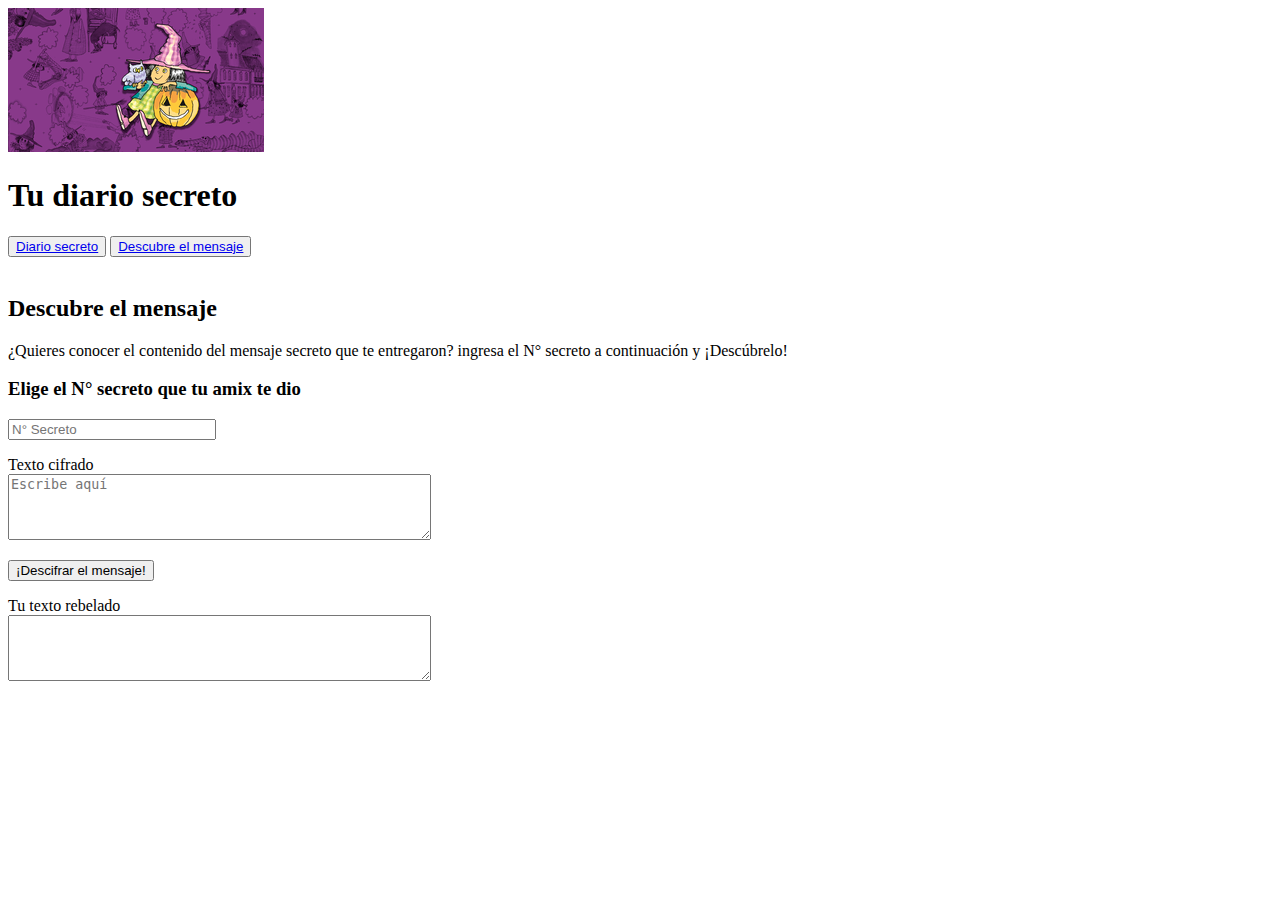
==== src/pagDescubreElMensaje.html @ 5ee0dd24 "segundo commit" ====
<!DOCTYPE html>
<html lang="en">
<head>
    <meta charset="UTF-8">
    <meta http-equiv="X-UA-Compatible" content="IE=edge">
    <meta name="viewport" content="width=device-width, initial-scale=1.0">
    <title>Document</title>
</head>
<body>
    <header>
        <img src="img/web-pascualina-originals.ico" alt="logo" />
      <h1>Tu diario secreto</h1>
      </header>
      <nav>
         <button><a href="pagDiarioSecreto.html">Diario secreto</a></button>
         <button><a href="pagDescubreElMensaje.html">Descubre el mensaje</a></button>
        
         
  </nav>
  <br>
    <h2><label>Descubre el mensaje</label></h2>
  
  <p>    ¿Quieres conocer el contenido del mensaje secreto que te entregaron?
      ingresa el N° secreto a continuación y ¡Descúbrelo!
    </p>
    
    <h3>Elige el N° secreto que tu amix te dio</h3>
  
    <p><input type="number" placeholder="N° Secreto" id="displacement" size="4" style="width : 200px";/></p>

<p><p><label>Texto cifrado</label>
  <br>
  <textarea id="inputText" name="cuadroDeTexto" rows="4" cols="50" placeholder="Escribe aquí" onkeyup="upperCaseText(this);">
</textarea></p>

<button type= "button" id="code">¡Descifrar el mensaje!</button>
<br>

<p><label>Tu texto rebelado</label>
  <br>
  <textarea id="textOutput" name="textOutput" rows="4" cols="50" readonly >
  </textarea>
</form>
</section>

</article>
    
</body>
</html>
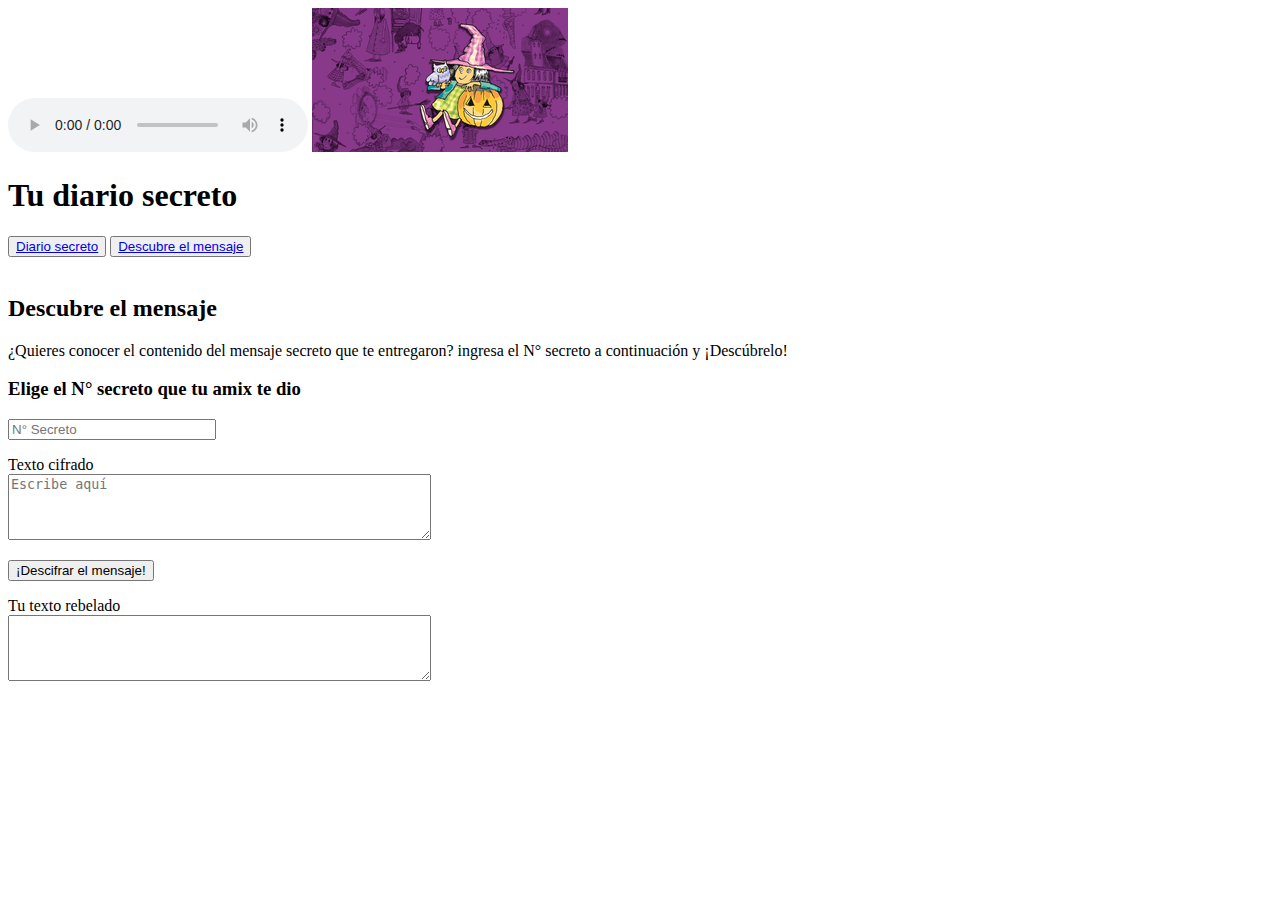
==== commit 9305cb48: "tercer commit" ====
--- a/src/pagDescubreElMensaje.html
+++ b/src/pagDescubreElMensaje.html
@@ -8,6 +8,9 @@
 </head>
 <body>
     <header>
+      <audio controls autoplay loop>
+        <source src="audio/y2meta.com - The Sims Makin Magic Soundtrack (128 kbps).mp3" type="audio/mpeg">
+      </audio>
         <img src="img/web-pascualina-originals.ico" alt="logo" />
       <h1>Tu diario secreto</h1>
       </header>
@@ -30,7 +33,7 @@
 
 <p><p><label>Texto cifrado</label>
   <br>
-  <textarea id="inputText" name="cuadroDeTexto" rows="4" cols="50" placeholder="Escribe aquí" onkeyup="upperCaseText(this);">
+  <textarea id="inputText" name="cuadroDeTexto" rows="4" cols="50" placeholder="Escribe aquí">
 </textarea></p>
 
 <button type= "button" id="code">¡Descifrar el mensaje!</button>
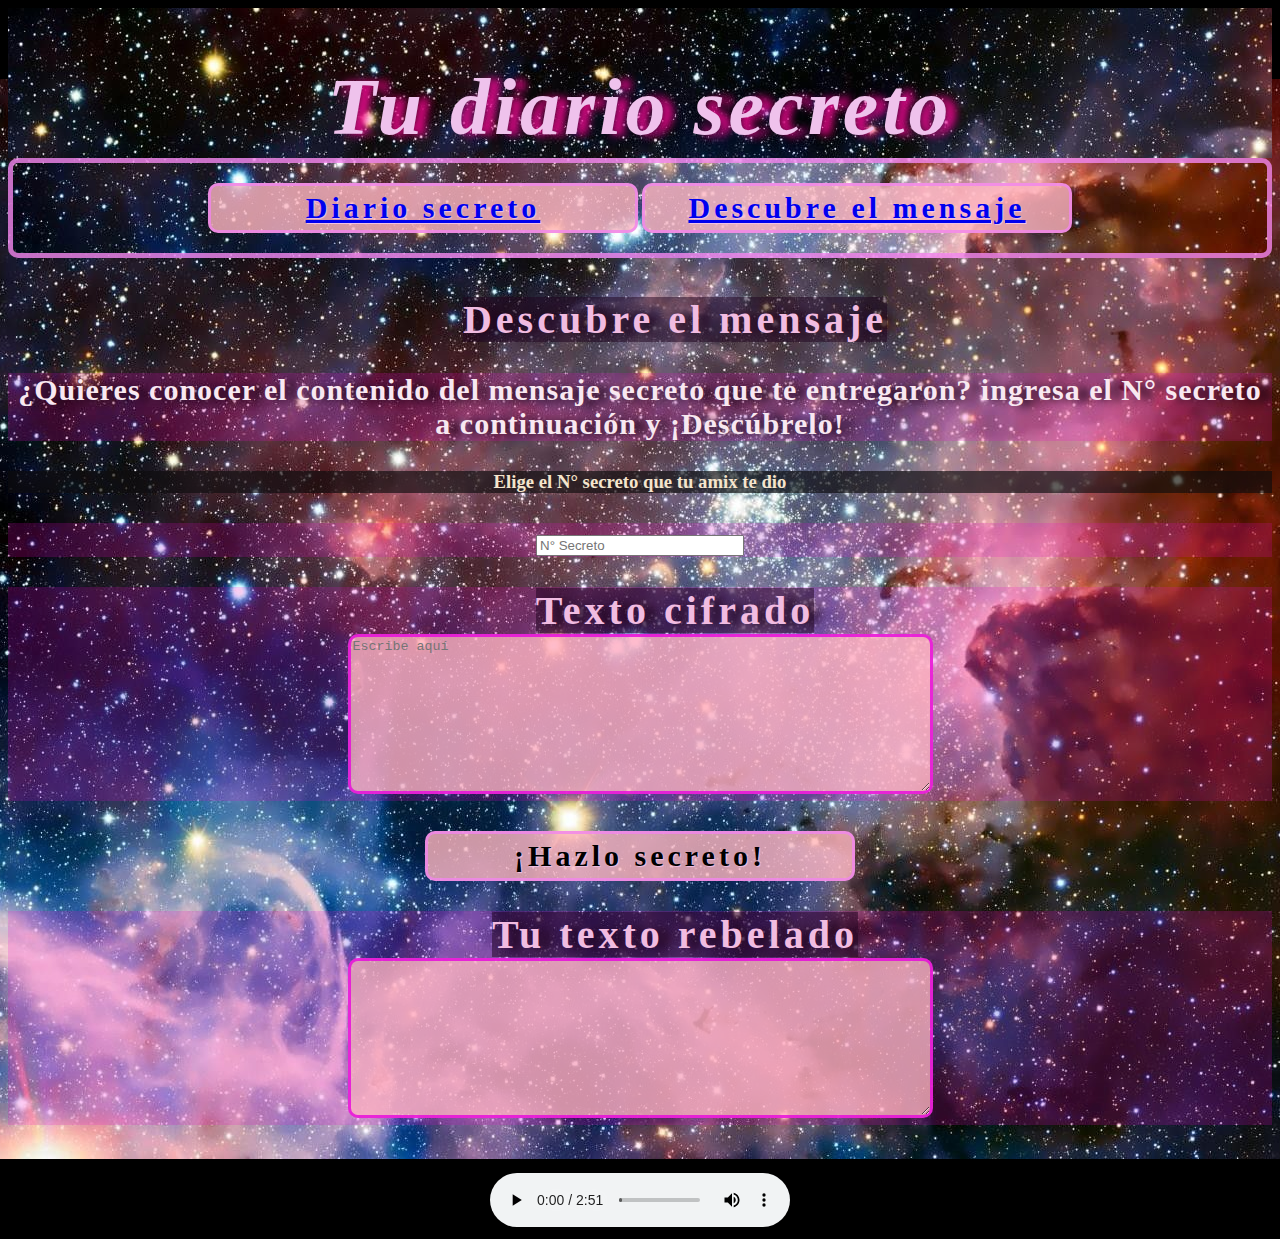
==== commit 8e8d95bd: "encode-code listos" ====
--- a/src/pagDescubreElMensaje.html
+++ b/src/pagDescubreElMensaje.html
@@ -1,18 +1,15 @@
 <!DOCTYPE html>
-<html lang="en">
-<head>
-    <meta charset="UTF-8">
-    <meta http-equiv="X-UA-Compatible" content="IE=edge">
-    <meta name="viewport" content="width=device-width, initial-scale=1.0">
-    <title>Document</title>
+<html>
+  <head>
+    <meta charset="utf-8">
+    <title>Mi diario secreto</title>
+    <link rel="stylesheet" href="style.css" />
 </head>
 <body>
     <header>
-      <audio controls autoplay loop>
-        <source src="audio/y2meta.com - The Sims Makin Magic Soundtrack (128 kbps).mp3" type="audio/mpeg">
-      </audio>
-        <img src="img/web-pascualina-originals.ico" alt="logo" />
-      <h1>Tu diario secreto</h1>
+     
+        <h1>Tu diario secreto</h1>
+     
       </header>
       <nav>
          <button><a href="pagDiarioSecreto.html">Diario secreto</a></button>
@@ -20,7 +17,11 @@
         
          
   </nav>
+
   <br>
+<article>
+<section>
+<form>
     <h2><label>Descubre el mensaje</label></h2>
   
   <p>    ¿Quieres conocer el contenido del mensaje secreto que te entregaron?
@@ -29,24 +30,29 @@
     
     <h3>Elige el N° secreto que tu amix te dio</h3>
   
-    <p><input type="number" placeholder="N° Secreto" id="displacement" size="4" style="width : 200px";/></p>
+    <p><input type="number" placeholder="N° Secreto" id="displacement" size="4" style="width : 200px" min="0" max="33"/></p>
 
 <p><p><label>Texto cifrado</label>
   <br>
-  <textarea id="inputText" name="cuadroDeTexto" rows="4" cols="50" placeholder="Escribe aquí">
+  <textarea id="inputText" name="cuadroDeTexto" rows="10" cols="70" placeholder="Escribe aquí">
 </textarea></p>
 
-<button type= "button" id="code">¡Descifrar el mensaje!</button>
+<button type= "button" id="coded">¡Hazlo secreto!</button>
+
 <br>
 
 <p><label>Tu texto rebelado</label>
   <br>
-  <textarea id="textOutput" name="textOutput" rows="4" cols="50" readonly >
+  <textarea id="textOutput" name="textOutput" rows="10" cols="70" readonly >
   </textarea>
 </form>
 </section>
+<br>
+<audio controls autoplay >
+  <source src="audio/X2Download.com - Porcelain (Moby) Instrumental Music (128 kbps).mp3" type="audio/mpeg">
+</audio>
+</article>
+<script src="index.js" type="module"></script>
+</body>
 
-</article>
-    
-</body>
 </html>--- a/src/style.css
+++ b/src/style.css
@@ -0,0 +1,141 @@
+body {
+	background-image: url(img2/8516.jpg);
+	background-repeat: no-repeat;
+	background-position:center;
+	background-color: black;
+	color: rgb(153, 56, 177);
+	text-align: center;
+	}
+
+header {
+	background-image: url(img2/8516.jpg);
+	background-color: rgba(241, 16, 223, 0.199);
+	height: 150px;
+	overflow:hidden;
+	text-align:center;
+	color: hsl(305, 59%, 85%);
+	font-size: 40px;
+	font-family:Lucida Handwriting;
+	font-weight: bolder;
+	text-shadow: 10px 1px 8px rgba(240, 8, 143, 0.938);
+	letter-spacing: 4px;
+	font-style: italic;
+}
+
+p {
+	
+	
+	color: hsl(325, 52%, 94%);
+	font-size: 30px;
+	font-family: gabriola;
+	font-weight:bolder;
+	text-shadow: 10px 1px 8px rgba(20, 4, 18, 0.945);
+	letter-spacing: 1px;
+	background-color: rgba(241, 6, 210, 0.192);
+    
+ 
+}
+
+#container {
+	 background-image: url(img2/fondo.jpg);
+	 background-repeat: no-repeat;
+	 background-size: cover;
+	 height: 500px;
+	 width: 500px;
+	 text-align: center;
+	border: 10px solid hsla(315, 77%, 67%, 0.603);
+    margin: auto;
+	border-radius: 30px;
+	
+}
+
+
+label{
+	
+	color:rgb(241, 188, 225);
+	text-shadow: 10px 1px 8px rgba(32, 4, 29, 0.959);
+	background-color: hsla(300, 87%, 6%, 0.5);
+	font-size: 40px;
+	font-family: gabriola;
+	font-weight:bolder;
+	letter-spacing: 4px;
+	margin-left: 70px;
+	
+    
+}
+
+#usuario {
+	border: 0;
+	background-color: hsla(315, 81%, 66%, 0.973);
+	border-radius: 10px;
+	border: 3px solid rgb(10, 160, 235);
+	width: 170px;
+	font-size: 20px;
+	padding: 6px;
+
+}
+
+input checkbox {
+	border: 0;
+	background-color: hsla(315, 81%, 66%, 0.973);
+	border-radius: 10px;
+	border: 3px solid rgb(10, 160, 235);
+	width: 170px;
+	font-size: 20px;
+	padding: 6px;
+}
+
+#clave {
+	border: 0;
+	background-color: hsla(315, 81%, 66%, 0.973);
+	border-radius: 10px;
+	border: 3px solid rgb(10, 160, 235);
+	width: 170px;
+	font-size: 20px;
+	padding: 6px;
+}
+
+nav {
+	background-image: url(img2/8516.jpg);
+	background-repeat: no-repeat;
+	background-position:center;
+	border-radius: 10px;
+	border: 5px solid rgba(241, 133, 236, 0.822);
+	padding: 20px;
+    text-align: center;
+}
+
+button {
+	background-color: rgba(255, 182, 193, 0.801);
+	border-radius: 10px;
+	border: 3px solid rgba(241, 133, 236, 0.822);
+	width: 430px;
+	font-size: 20px;
+	padding: 5px;
+	font-size: 30px;
+	font-family: gabriola;
+	font-weight:bolder;
+	text-shadow: 1px 1px 1px rgba(240, 195, 232, 0.993);
+	letter-spacing: 4px;
+}
+
+h2 {
+	text-align: center;
+	color: rgb(241, 235, 241);
+}
+
+h3{
+	color:rgb(245, 229, 205);
+	background-color: hsla(300, 4%, 5%, 0.658);
+	
+}
+
+textarea {
+	background-color: rgba(255, 182, 193, 0.781);
+	border-radius: 10px;
+	border: 3px solid rgba(231, 9, 220, 0.822);
+}
+
+
+
+
